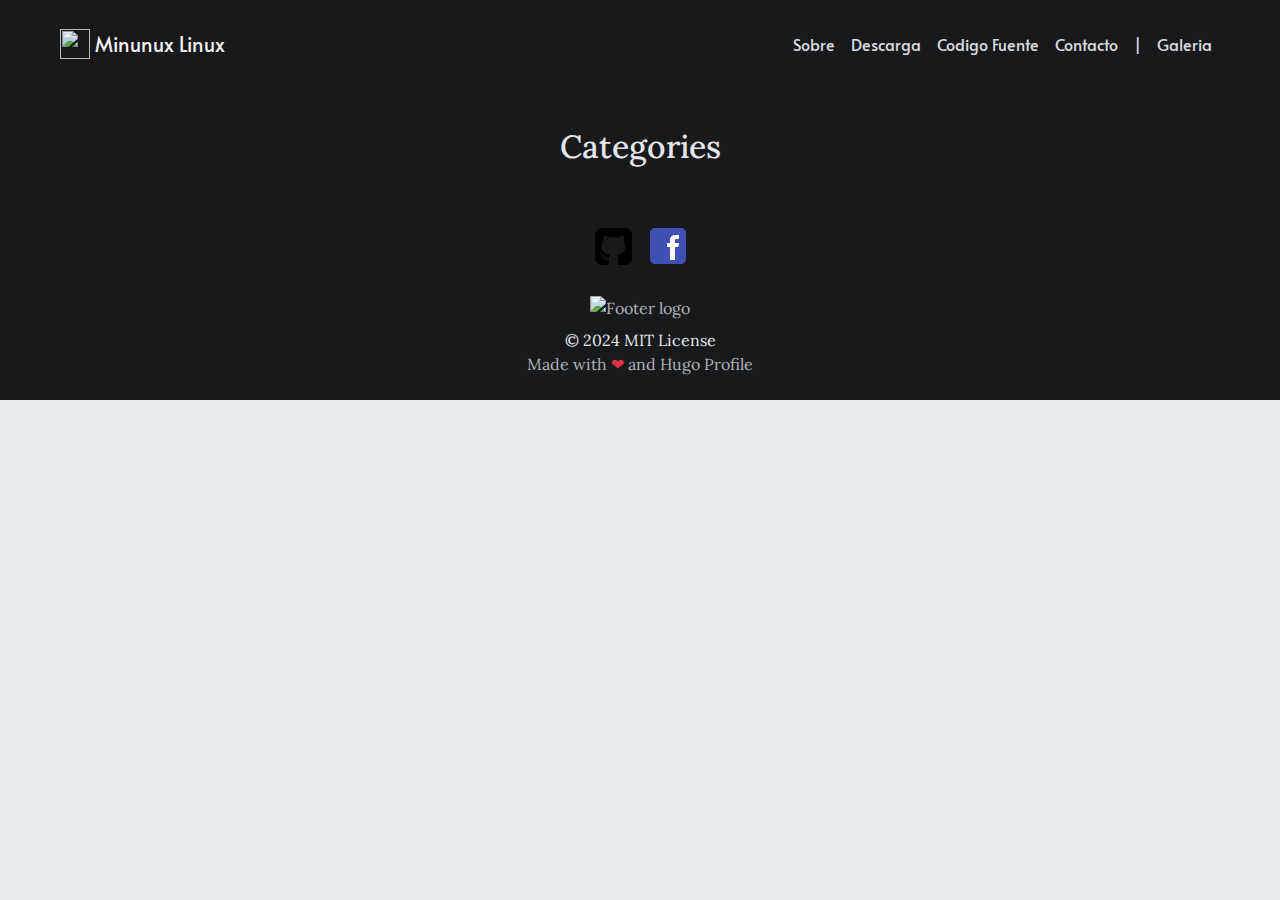
==== categories/index.html @ f96f94ca "website" ====
<!DOCTYPE html>
<html>

<head><meta charset="UTF-8">
<meta name="viewport" content="width=device-width, initial-scale=1.0">
<meta http-equiv="X-UA-Compatible" content="ie=edge">
<meta http-equiv="Accept-CH" content="DPR, Viewport-Width, Width">
<link rel="icon" href=https://proyectos.nucleolinux.org/minunux-linux/wallpapers/raw/branch/master/recursos/MiniOS-white.svg type="image/gif">


<link rel="preconnect" href="https://fonts.googleapis.com">
<link rel="preconnect" href="https://fonts.gstatic.com" crossorigin>
<link rel="preload"
      as="style"
      href="https://fonts.googleapis.com/css2?family=Alata&family=Lora:ital,wght@0,400;0,500;0,600;0,700;1,400;1,500;1,600;1,700&family=Roboto:ital,wght@0,100;0,300;0,400;0,500;0,700;0,900;1,100;1,300;1,400;1,500;1,700;1,900&display=swap"
>
<link rel="stylesheet"
      href="https://fonts.googleapis.com/css2?family=Alata&family=Lora:ital,wght@0,400;0,500;0,600;0,700;1,400;1,500;1,600;1,700&family=Roboto:ital,wght@0,100;0,300;0,400;0,500;0,700;0,900;1,100;1,300;1,400;1,500;1,700;1,900&display=swap"
      media="print" onload="this.media='all'" />
<noscript>
  <link
          href="https://fonts.googleapis.com/css2?family=Alata&family=Lora:ital,wght@0,400;0,500;0,600;0,700;1,400;1,500;1,600;1,700&family=Roboto:ital,wght@0,100;0,300;0,400;0,500;0,700;0,900;1,100;1,300;1,400;1,500;1,700;1,900&display=swap"
          rel="stylesheet">
</noscript>


<link rel="stylesheet" href="/css/font.css" media="all">



<meta property="og:title" content="Categories" />
<meta property="og:description" content="Text about my cool site" />
<meta property="og:type" content="website" />
<meta property="og:url" content="https://nucleo-linux-uagrm.github.io/categories/" /><meta property="og:site_name" content="Minunux Linux" />

<meta name="twitter:card" content="summary"/>
<meta name="twitter:title" content="Categories"/>
<meta name="twitter:description" content="Text about my cool site"/>


<link rel="stylesheet" href="/bootstrap-5/css/bootstrap.min.css" media="all"><link rel="stylesheet" href="/css/header.css" media="all">
<link rel="stylesheet" href="/css/footer.css" media="all">


<link rel="stylesheet" href="/css/theme.css" media="all">

<style>
    :root {
        --text-color: #343a40;
        --text-secondary-color: #6c757d;
        --background-color: #eaedf0;
        --secondary-background-color: #64ffda1a;
        --primary-color: #007bff;
        --secondary-color: #f8f9fa;

         
        --text-color-dark: #e4e6eb;
        --text-secondary-color-dark: #b0b3b8;
        --background-color-dark: #18191a;
        --secondary-background-color-dark: #212529;
        --primary-color-dark: #ffffff;
        --secondary-color-dark: #212529;
    }
    body {
        font-size: 1rem;
        font-weight: 400;
        line-height: 1.5;
        text-align: left;
    }

    html {
        background-color: var(--background-color) !important;
    }

    body::-webkit-scrollbar {
        height: 0px;
        width: 8px;
        background-color: var(--background-color);
    }

    ::-webkit-scrollbar-track {
        border-radius: 1rem;
    }

    ::-webkit-scrollbar-thumb {
        border-radius: 1rem;
        background: #b0b0b0;
        outline: 1px solid var(--background-color);
    }

    #search-content::-webkit-scrollbar {
        width: .5em;
        height: .1em;
        background-color: var(--background-color);
    }
</style>



<meta name="description" content="Categories of Minunux Linux">
<link rel="stylesheet" href="/css/list.css" media="all">


  
  

  <title>
Categories | Minunux Linux

  </title>
</head>

<body class="light">
  
  
<script>
    let localStorageValue = localStorage.getItem("pref-theme");
    let mediaQuery = window.matchMedia('(prefers-color-scheme: dark)').matches;

    switch (localStorageValue) {
        case "dark":
            document.body.classList.add('dark');
            break;
        case "light":
            document.body.classList.remove('dark');
            break;
        default:
            if (mediaQuery) {
                document.body.classList.add('dark');
            }
            break;
    }
</script>




<script>
    var prevScrollPos = window.pageYOffset;
    window.addEventListener("scroll", function showHeaderOnScroll() {
        let profileHeaderElem = document.getElementById("profileHeader");
        let currentScrollPos = window.pageYOffset;
        let resetHeaderStyle = false;
        let showNavBarOnScrollUp =  true ;
        let showNavBar = showNavBarOnScrollUp ? prevScrollPos > currentScrollPos : currentScrollPos > 0;
        if (showNavBar) {
            profileHeaderElem.classList.add("showHeaderOnTop");
        } else {
            resetHeaderStyle = true;
        }
        if(currentScrollPos === 0) {
            resetHeaderStyle = true;
        }
        if(resetHeaderStyle) {
            profileHeaderElem.classList.remove("showHeaderOnTop");
        }
        prevScrollPos = currentScrollPos;
    });
</script>



<header id="profileHeader">
    <nav class="pt-3 navbar navbar-expand-lg animate">
        <div class="container-fluid mx-xs-2 mx-sm-5 mx-md-5 mx-lg-5">
            
            <a class="navbar-brand primary-font text-wrap" href="/">
                
                <img src="https://proyectos.nucleolinux.org/minunux-linux/wallpapers/raw/branch/master/recursos/MiniOS-white.svg" width="30" height="30"
                    class="d-inline-block align-top">
                Minunux Linux
                
            </a>

            

            
            <button class="navbar-toggler" type="button" data-bs-toggle="collapse" data-bs-target="#navbarContent"
                aria-controls="navbarContent" aria-expanded="false" aria-label="Toggle navigation">
                <svg aria-hidden="true" height="24" viewBox="0 0 16 16" version="1.1" width="24" data-view-component="true">
                    <path fill-rule="evenodd" d="M1 2.75A.75.75 0 011.75 2h12.5a.75.75 0 110 1.5H1.75A.75.75 0 011 2.75zm0 5A.75.75 0 011.75 7h12.5a.75.75 0 110 1.5H1.75A.75.75 0 011 7.75zM1.75 12a.75.75 0 100 1.5h12.5a.75.75 0 100-1.5H1.75z"></path>
                </svg>
            </button>

            
            <div class="collapse navbar-collapse text-wrap primary-font" id="navbarContent">
                <ul class="navbar-nav ms-auto text-center">
                    




                    
                    <li class="nav-item navbar-text">
                        <a class="nav-link" href="/#sobre" aria-label="sobre">
                            Sobre
                        </a>
                    </li>
                    

                    
                    <li class="nav-item navbar-text">
                        <a class="nav-link" href="/#descarga"
                            aria-label="descarga">
                            Descarga
                        </a>
                    </li>
                    

                    
                    <li class="nav-item navbar-text">
                        <a class="nav-link" href="/#codigofuente"
                            aria-label="codigofuente">
                            Codigo Fuente
                        </a>
                    </li>
                    

                    
                    <li class="nav-item navbar-text">
                        <a class="nav-link" href="/#contacto"
                            aria-label="contacto">
                            Contacto
                        </a>
                    </li>
                    



                    

                    

                    

                    

                    

                    

                    
                        <li class="nav-item navbar-text d-none d-lg-block d-xl-block"><div class="nav-link nav-link-sep"></div></li>
                        <div class="dropdown-divider"></div>
                    

                    
                    
                    
                    
                    <li class="nav-item navbar-text">
                        <a class="nav-link" href="/gallery" title="Blog posts">
                            
                            Galeria
                        </a>
                    </li>
                    
                    

                    

                </ul>

            </div>
        </div>
    </nav>
</header>
<div id="content">
<div class="container pt-5" id="list-page">
    <h2 class="text-center pb-2">Categories</h2>
    <div class="row">
        
        <div class="row justify-content-center">
            <div class="col-auto m-3">
                
            </div>
        </div>
    </div>
</div>

  </div><footer>
    
 

<div class="text-center pt-2">
    
    <span class="px-1">
        <a href="https://github.com/nucleo-linux-uagrm/" aria-label="github">
            <svg xmlns="http://www.w3.org/2000/svg" width="2.7em" height="2.7em" viewBox="0 0 1792 1792">
                <path
                    d="M522 1352q-8 9-20-3-13-11-4-19 8-9 20 3 12 11 4 19zm-42-61q9 12 0 19-8 6-17-7t0-18q9-7 17 6zm-61-60q-5 7-13 2-10-5-7-12 3-5 13-2 10 5 7 12zm31 34q-6 7-16-3-9-11-2-16 6-6 16 3 9 11 2 16zm129 112q-4 12-19 6-17-4-13-15t19-7q16 5 13 16zm63 5q0 11-16 11-17 2-17-11 0-11 16-11 17-2 17 11zm58-10q2 10-14 14t-18-8 14-15q16-2 18 9zm964-956v960q0 119-84.5 203.5t-203.5 84.5h-224q-16 0-24.5-1t-19.5-5-16-14.5-5-27.5v-239q0-97-52-142 57-6 102.5-18t94-39 81-66.5 53-105 20.5-150.5q0-121-79-206 37-91-8-204-28-9-81 11t-92 44l-38 24q-93-26-192-26t-192 26q-16-11-42.5-27t-83.5-38.5-86-13.5q-44 113-7 204-79 85-79 206 0 85 20.5 150t52.5 105 80.5 67 94 39 102.5 18q-40 36-49 103-21 10-45 15t-57 5-65.5-21.5-55.5-62.5q-19-32-48.5-52t-49.5-24l-20-3q-21 0-29 4.5t-5 11.5 9 14 13 12l7 5q22 10 43.5 38t31.5 51l10 23q13 38 44 61.5t67 30 69.5 7 55.5-3.5l23-4q0 38 .5 103t.5 68q0 22-11 33.5t-22 13-33 1.5h-224q-119 0-203.5-84.5t-84.5-203.5v-960q0-119 84.5-203.5t203.5-84.5h960q119 0 203.5 84.5t84.5 203.5z" />

                <metadata>
                    <rdf:RDF xmlns:rdf="http://www.w3.org/1999/02/22-rdf-syntax-ns#"
                        xmlns:rdfs="http://www.w3.org/2000/01/rdf-schema#" xmlns:dc="http://purl.org/dc/elements/1.1/">
                        <rdf:Description about="https://iconscout.com/legal#licenses"
                            dc:title="Github, Online, Project, Hosting, Square"
                            dc:description="Github, Online, Project, Hosting, Square" dc:publisher="Iconscout"
                            dc:date="2016-12-14" dc:format="image/svg+xml" dc:language="en">
                            <dc:creator>
                                <rdf:Bag>
                                    <rdf:li>Font Awesome</rdf:li>
                                </rdf:Bag>
                            </dc:creator>
                        </rdf:Description>
                    </rdf:RDF>
                </metadata>
            </svg>
        </a>
    </span>
    

    

    

    

    
    <a href="https://www.facebook.com/nucleolinuxuagrm" aria-label="facebook">
        <svg xmlns="http://www.w3.org/2000/svg" viewBox="0 0 48 48" width="48px" height="48px">
            <path fill="#3F51B5"
                d="M42,37c0,2.762-2.238,5-5,5H11c-2.761,0-5-2.238-5-5V11c0-2.762,2.239-5,5-5h26c2.762,0,5,2.238,5,5V37z" />
            <path fill="#FFF"
                d="M34.368,25H31v13h-5V25h-3v-4h3v-2.41c0.002-3.508,1.459-5.59,5.592-5.59H35v4h-2.287C31.104,17,31,17.6,31,18.723V21h4L34.368,25z" />
        </svg>
    </a>
    
</div><div class="container py-4">
    <div class="row justify-content-center">
        <div class="col-md-4 text-center">
            
                <div class="pb-2">
                    <a href="https://nucleo-linux-uagrm.github.io" title="Minunux Linux">
                        <img alt="Footer logo" src="https://proyectos.nucleolinux.org/minunux-linux/wallpapers/raw/branch/master/recursos/MiniOS-white.svg"
                            height="40px" width="40px">
                    </a>
                </div>
            
            &copy; 2024  MIT License
            <div class="text-secondary">
                Made with
                <span class="text-danger">
                    &#10084;
                </span>
                and
                <a href="https://github.com/gurusabarish/hugo-profile" target="_blank"
                    title="Designed and developed by gurusabarish">
                    Hugo Profile
                </a>
            </div>
        </div>
    </div>
</div>
</footer><script src="/bootstrap-5/js/bootstrap.bundle.min.js"></script>
<script>
    if (document.body.className.includes("light")) {
        document.body.classList.add('dark');
        localStorage.setItem("pref-theme", 'dark');
    }
</script>












  <section id="search-content" class="py-2">
    <div class="container" id="search-results"></div>
  </section>
</body>

</html>
---- css/font.css ----
/* Default font for body */
body {
    font-family: "Lora", serif !important;
}

/* secondary font */
.secondary-font, #secondary-font {
    font-family: "Lora", serif;
}

/* primary font */
.primary-font, #primary-font {
    font-family: "Alata", sans-serif;
}

/* Default font */
.default-font, #default-font {
    font-family: "Roboto", sans-serif;
}
---- css/header.css ----
header {
    z-index: 10;
    position: relative;
    top: 0;
}

.showHeaderOnTop {
    box-shadow: 0px 8px 56px rgba(15, 80, 100, 0.16);
    top: 0;
    position: sticky;
}

header .navbar .navbar-nav a {
    color: var(--text-color) !important;
}

#theme-toggle {
    background-color: var(--background-color) !important;
    color: var(--text-color) !important;
}

.navbar-toggler {
    border: none;
    outline: none;
    color: var(--text-color);
}
.navbar-toggler svg {
    fill: currentColor;
    color: var(--text-color);
}
.navbar-toggler:focus {
    box-shadow: 0 0 0 .05em;
}
.navbar-text {
    font-size: 16px !important;
    opacity: 0.95;
    white-space: nowrap;
}
header .nav-link{
    transition: none !important;
}
.navbar-brand {
    color: var(--primary-color) !important;
    opacity: 0.95;
} 
.navbar .nav-link:hover {
    color: var(--primary-color) !important;
}
.nav-link.nav-link-sep:after {
    content: "|";
    color: var(--text-color) !important;
}

li > .dropdown-toggle:focus{
    color: var(--primary-color) !important;
}

.dropdown-menu {
    overflow: auto;
    /* z-index: 100; */
    background-color: var(--background-color) !important;
    border-color: var(--text-secondary-color) !important;
}

.dropdown-item:hover {
    background-color: var(--secondary-color) !important;
}

.dropdown-item:focus, .dropdown-item:active {
    background-color: var(--secondary-color) !important;
}

.dropdown-divider {
	border-top: 1px solid var(--lt-color-border-dark);
}

#search {
    border-radius: 1rem !important;
    background-color: var(--secondary-color);
    color: var(--text-color);
    border-color: var(--background-color) !important;
    transition: none;
}

#search:focus {
    box-shadow: 0 0 10px rgba(0, 0, 0, 0.2);
}
#search-content {
    -ms-scroll-chaining: none;
    scrollbar-width: none;
    display: none;
    border-radius: 1rem;
    box-shadow: 0 0 10px rgba(0,0,0,0.2);
    z-index: 9999;
    width: 10%;
    max-height: 350px;
    background-color: var(--secondary-color) !important;
    position: absolute;
    overflow: scroll;
}

#search-content::-webkit-scrollbar {
    display: none;
}

#search-results > .card {
    background-color: transparent !important;
    border: none;
    margin-bottom: 10px;
}

#search-results > .card :hover {
    border-radius: 1rem !important;
    background-color: var(--background-color) !important;
    transition: .2s;
}

#search-results .card a {
    opacity: 0.9;
    display: inline-block;
    text-decoration: none;
    color: var(--text-color) !important;
}

#search-results .card a:hover {
    color: var(--primary-color) !important;
}
---- css/footer.css ----
footer a h5 {
    color: var(--text-color) !important;
}

footer a {
  text-decoration: none;
  color: var(--text-secondary-color) !important;
}

footer a:hover {
  color: var(--primary-color) !important;
}

footer .card {
    background-color: var(--secondary-color) !important;
    border-radius: .75rem;
    cursor: context-menu;
    overflow: hidden;
    border: none;
}

footer .card:hover {
    transition: all 0.3s ease-out;
    box-shadow: 0px 8px 56px rgba(15, 80, 100, 0.16);
}

footer .card-text * {
    background-color: var(--secondary-color) !important;
}

footer .card-footer {
    background-color: var(--background-color) !important;
    padding: .8em .7em;
    border: 1px solid var(--secondary-color);
}

footer .card-footer a {
    color: var(--text-secondary-color) !important;
    border-color: var(--primary-color) !important;
    transition: none;
    background-color: var(--background-color) !important;
}

footer .card-footer a:hover {
    color: var(--primary-color) !important;
    opacity: 0.8;
}

footer .card-footer a:focus {
    box-shadow: none !important;
}

footer .card > .card-header {
    padding: 0 !important;
    border: none !important;
    background-color: var(--secondary-color) !important;
}

footer .card > .card-header .card-img-top {
    width: 100%;
    height: 250px !important;
    object-fit: cover;
    background-color: transparent !important;
}
---- css/theme.css ----
/* light mode */
.light > *{
    background-color: var(--background-color) !important;
    color: var(--text-color) !important;
}

/* dark mode */
.dark {
    --background-color: var(--background-color-dark) !important;
    --secondary-background-color: var(--secondary-background-color-dark) !important;
    --text-color: var(--text-color-dark) !important;
    --text-secondary-color: var(--text-secondary-color-dark) !important;
    --primary-color: var(--primary-color-dark);
    --secondary-color: var(--secondary-color-dark);
}

.text-secondary {
    color: var(--text-secondary-color) !important;
}

#theme-toggle:focus {
    outline: 0;
}

#theme-toggle svg {
    height: 18px;
}

button#theme-toggle {
    border: none;
    font-size: 26px;
    margin: auto 4px;
}

body.dark #moon {
    vertical-align: middle;
    display: none;
}

body:not(.dark) #sun {
    display: none;
}

body *::selection {
    color: var(--text-color) !important;
    background-color: var(--primary-color) !important;
}
---- css/list.css ----
#list-page .card {
    background-color: var(--secondary-color) !important;
    box-shadow: 0px 8px 56px rgba(15, 80, 100, 0.16);
    border-radius: .75rem;
    cursor: context-menu;
    overflow: hidden;
    border: none;
}

#list-page .card a {
    text-decoration: none;
}

#list-page .card a h5 {
    color: var(--text-color) !important;
}

#list-page .card:hover {
    transition: all 0.3s ease-out;
    transform: translateY(-7px);
}

#list-page .card-text * {
    background-color: var(--secondary-color) !important;
}

#list-page .post-footer {
    padding: .5rem 1rem;
    background-color: var(--secondary-color) !important;
    color: var(--text-color) !important;
    border-top: 1px solid rgba(15, 80, 100, 0.16);
    opacity: 0.9;
}

#list-page .post-footer a {
    background-color: var(--secondary-color) !important;
    color: var(--text-secondary-color) !important;
    border-color: var(--primary-color) !important;
    transition: none;
}

#list-page .post-footer a:focus {
    box-shadow: none !important;
}

#list-page .post-footer a:hover {
    color: var(--primary-color) !important;
}

#list-page .card > .card-header {
    padding: 0 !important;
    border: none !important;
    background-color: var(--secondary-color) !important;
}

#list-page .card > .card-header .card-img-top {
    width: 100%;
    height: 250px !important;
    background-color: transparent !important;
}

/* pagination */
#list-page ul li a {
    transition: none;
    border-color: var(--secondary-color);
    background-color: var(--secondary-color) !important;
    color: var(--text-color) !important;
}

#list-page ul li a:focus {
    box-shadow: none;
}

#list-page .page-item.active .page-link {
    border-color: var(--primary-color);
    background-color: var(--primary-color) !important;
    color: var(--secondary-color) !important;
}
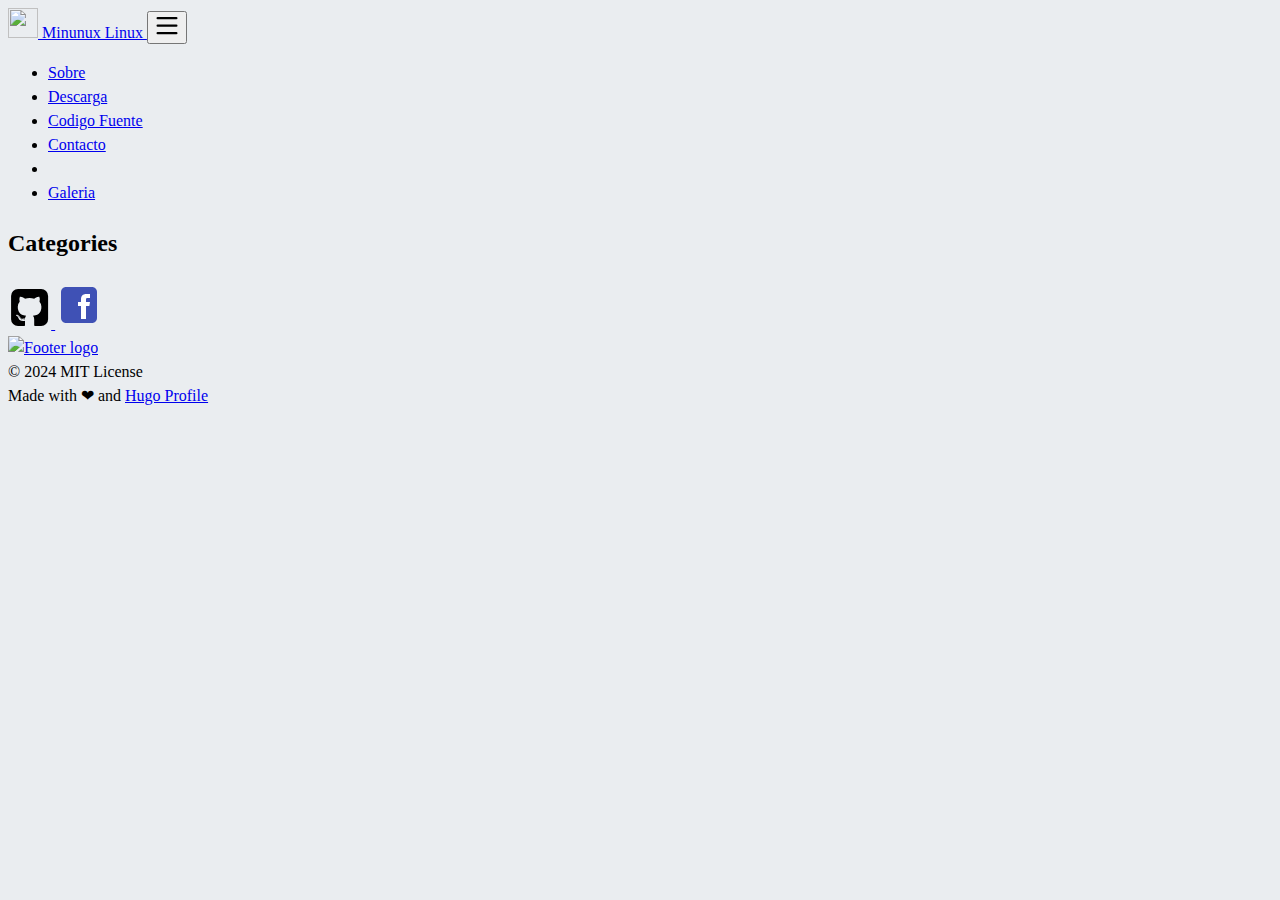
==== commit 28316519: "actualización" ====
--- a/categories/index.html
+++ b/categories/index.html
@@ -24,25 +24,25 @@
 </noscript>
 
 
-<link rel="stylesheet" href="/css/font.css" media="all">
+<link rel="stylesheet" href="./css/font.css" media="all">
 
 
 
 <meta property="og:title" content="Categories" />
 <meta property="og:description" content="Text about my cool site" />
 <meta property="og:type" content="website" />
-<meta property="og:url" content="https://nucleo-linux-uagrm.github.io/categories/" /><meta property="og:site_name" content="Minunux Linux" />
+<meta property="og:url" content="https://nucleo-linux-uagrm.github.io/minunux/categories/" /><meta property="og:site_name" content="Minunux Linux" />
 
 <meta name="twitter:card" content="summary"/>
 <meta name="twitter:title" content="Categories"/>
 <meta name="twitter:description" content="Text about my cool site"/>
 
 
-<link rel="stylesheet" href="/bootstrap-5/css/bootstrap.min.css" media="all"><link rel="stylesheet" href="/css/header.css" media="all">
-<link rel="stylesheet" href="/css/footer.css" media="all">
-
-
-<link rel="stylesheet" href="/css/theme.css" media="all">
+<link rel="stylesheet" href="./bootstrap-5/css/bootstrap.min.css" media="all"><link rel="stylesheet" href="./css/header.css" media="all">
+<link rel="stylesheet" href="./css/footer.css" media="all">
+
+
+<link rel="stylesheet" href="./css/theme.css" media="all">
 
 <style>
     :root {
@@ -98,7 +98,7 @@
 
 
 <meta name="description" content="Categories of Minunux Linux">
-<link rel="stylesheet" href="/css/list.css" media="all">
+<link rel="stylesheet" href="./css/list.css" media="all">
 
 
   
@@ -164,7 +164,7 @@
     <nav class="pt-3 navbar navbar-expand-lg animate">
         <div class="container-fluid mx-xs-2 mx-sm-5 mx-md-5 mx-lg-5">
             
-            <a class="navbar-brand primary-font text-wrap" href="/">
+            <a class="navbar-brand primary-font text-wrap" href="/minunux">
                 
                 <img src="https://proyectos.nucleolinux.org/minunux-linux/wallpapers/raw/branch/master/recursos/MiniOS-white.svg" width="30" height="30"
                     class="d-inline-block align-top">
@@ -192,7 +192,7 @@
 
                     
                     <li class="nav-item navbar-text">
-                        <a class="nav-link" href="/#sobre" aria-label="sobre">
+                        <a class="nav-link" href="/minunux#sobre" aria-label="sobre">
                             Sobre
                         </a>
                     </li>
@@ -200,7 +200,7 @@
 
                     
                     <li class="nav-item navbar-text">
-                        <a class="nav-link" href="/#descarga"
+                        <a class="nav-link" href="/minunux#descarga"
                             aria-label="descarga">
                             Descarga
                         </a>
@@ -209,7 +209,7 @@
 
                     
                     <li class="nav-item navbar-text">
-                        <a class="nav-link" href="/#codigofuente"
+                        <a class="nav-link" href="/minunux#codigofuente"
                             aria-label="codigofuente">
                             Codigo Fuente
                         </a>
@@ -218,7 +218,7 @@
 
                     
                     <li class="nav-item navbar-text">
-                        <a class="nav-link" href="/#contacto"
+                        <a class="nav-link" href="/minunux#contacto"
                             aria-label="contacto">
                             Contacto
                         </a>
@@ -249,7 +249,7 @@
                     
                     
                     <li class="nav-item navbar-text">
-                        <a class="nav-link" href="/gallery" title="Blog posts">
+                        <a class="nav-link" href="/minunux/gallery" title="Blog posts">
                             
                             Galeria
                         </a>
@@ -331,7 +331,7 @@
         <div class="col-md-4 text-center">
             
                 <div class="pb-2">
-                    <a href="https://nucleo-linux-uagrm.github.io" title="Minunux Linux">
+                    <a href="https://nucleo-linux-uagrm.github.io/minunux/" title="Minunux Linux">
                         <img alt="Footer logo" src="https://proyectos.nucleolinux.org/minunux-linux/wallpapers/raw/branch/master/recursos/MiniOS-white.svg"
                             height="40px" width="40px">
                     </a>
@@ -352,7 +352,7 @@
         </div>
     </div>
 </div>
-</footer><script src="/bootstrap-5/js/bootstrap.bundle.min.js"></script>
+</footer><script src="./bootstrap-5/js/bootstrap.bundle.min.js"></script>
 <script>
     if (document.body.className.includes("light")) {
         document.body.classList.add('dark');
